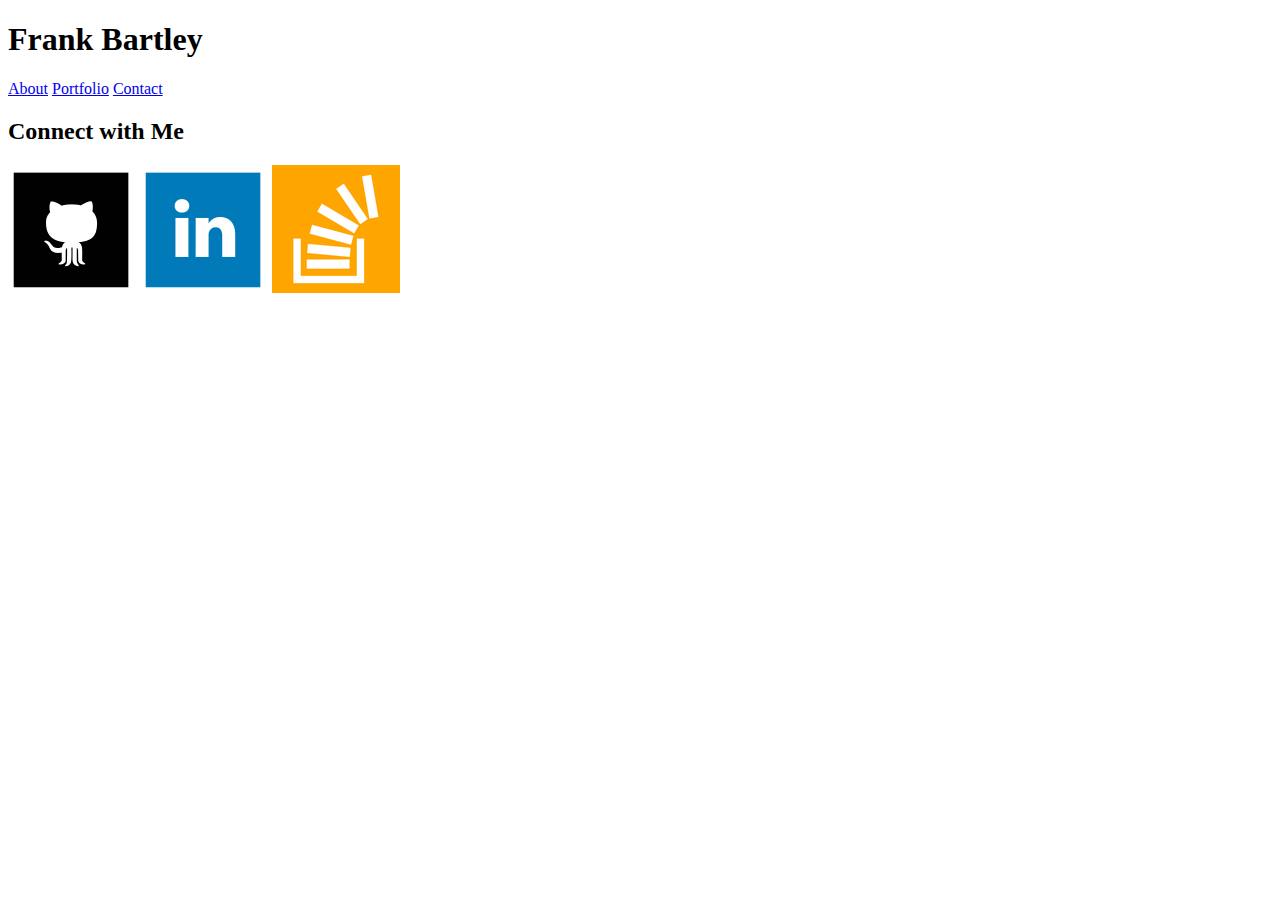
==== contact.html @ 8a4c1679 "html added" ====
<!DOCTYPE html>
<html>
<head>
	<link rel="stylesheet" type="text/css" href="style.css">
	<title>Frank Bartley | Contact</title>
</head>
<body>
<h1>Frank Bartley</h1>

<a href="index.html">About</a>
<a href="portfolio.html">Portfolio</a>
<a href="contact.html">Contact</a>



<h2>Connect with Me</h2>

<a href="https://github.com/bartleyf" target="_blank">
<img src="assets\images\github.png"></a>

<a href="https://www.linkedin.com/in/frankbartley/" target="_blank">
<img src="assets\images\linkedin.png"></a>

<a href="https://stackoverflow.com/users/8785002/f-bartley" target="_blank">
<img src="assets\images\stackoverflow.png"></a>

</body>
</html>
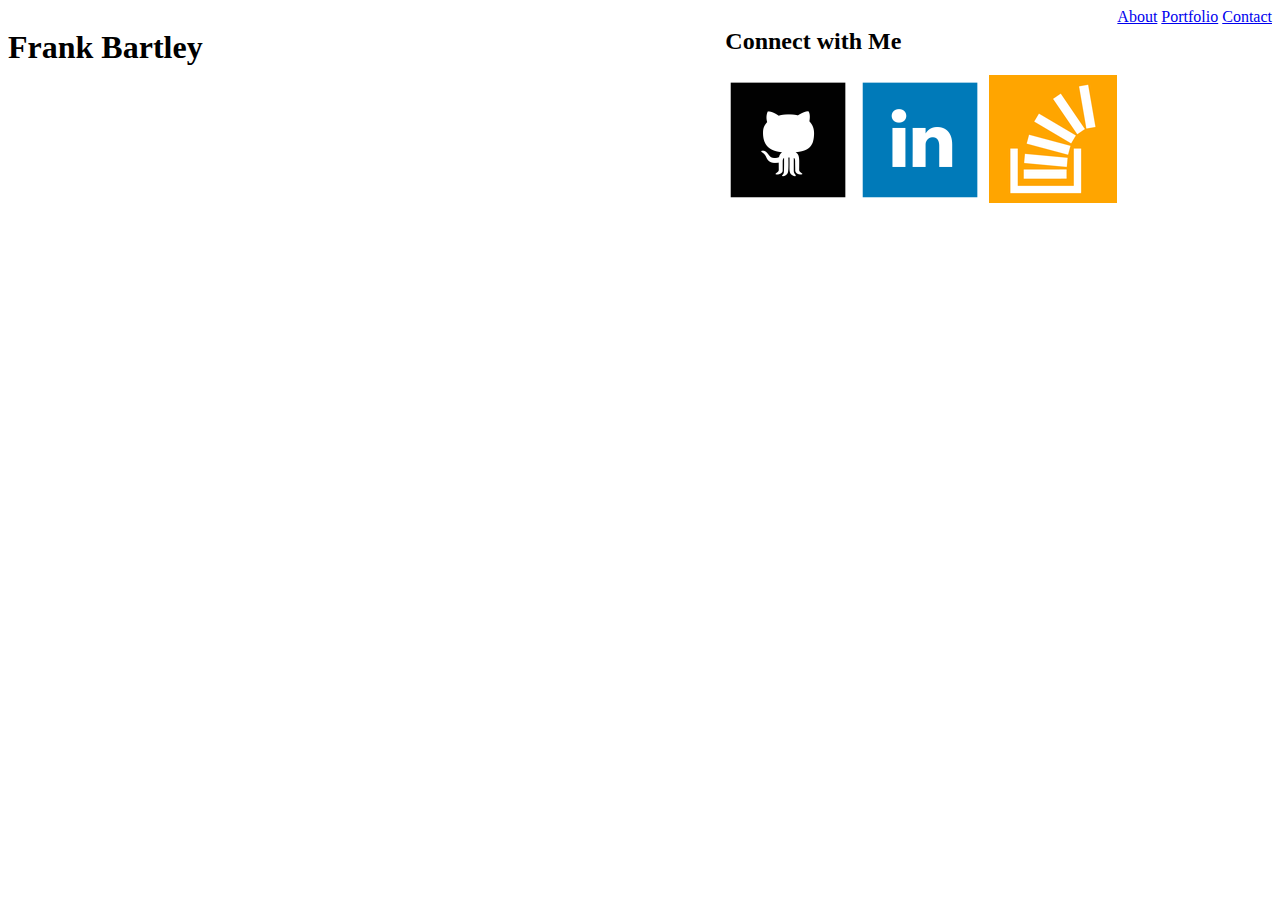
==== commit 5ed5e8c9: "new css" ====
--- a/contact.html
+++ b/contact.html
@@ -1,28 +1,29 @@
 <!DOCTYPE html>
 <html>
 <head>
-	<link rel="stylesheet" type="text/css" href="style.css">
+	<link rel="stylesheet" type="text/css" href="assets/css/style.css">
 	<title>Frank Bartley | Contact</title>
 </head>
 <body>
-<h1>Frank Bartley</h1>
-
-<a href="index.html">About</a>
-<a href="portfolio.html">Portfolio</a>
-<a href="contact.html">Contact</a>
+<div id="name">
+        <h1>Frank Bartley</h1>
+    </div>
+    <div id="navigation">
+        <a href="index.html">About</a>
+        <a href="portfolio.html">Portfolio</a>
+        <a href="contact.html">Contact</a>
+    </div>
 
 
-
-<h2>Connect with Me</h2>
-
-<a href="https://github.com/bartleyf" target="_blank">
+<div id="connect">
+        <h2>Connect with Me</h2>
+        <a href="https://github.com/bartleyf" target="_blank">
 <img src="assets\images\github.png"></a>
-
-<a href="https://www.linkedin.com/in/frankbartley/" target="_blank">
+        <a href="https://www.linkedin.com/in/frankbartley/" target="_blank">
 <img src="assets\images\linkedin.png"></a>
-
-<a href="https://stackoverflow.com/users/8785002/f-bartley" target="_blank">
+        <a href="https://stackoverflow.com/users/8785002/f-bartley" target="_blank">
 <img src="assets\images\stackoverflow.png"></a>
+    </div>
 
 </body>
 </html>--- a/assets/css/style.css
+++ b/assets/css/style.css
@@ -0,0 +1,16 @@
+
+#name {
+	float: left;
+}
+
+#navigation {
+	float: right;
+}
+
+#aboutMe {
+	float: left;
+}
+
+#connect {
+	float: right;
+}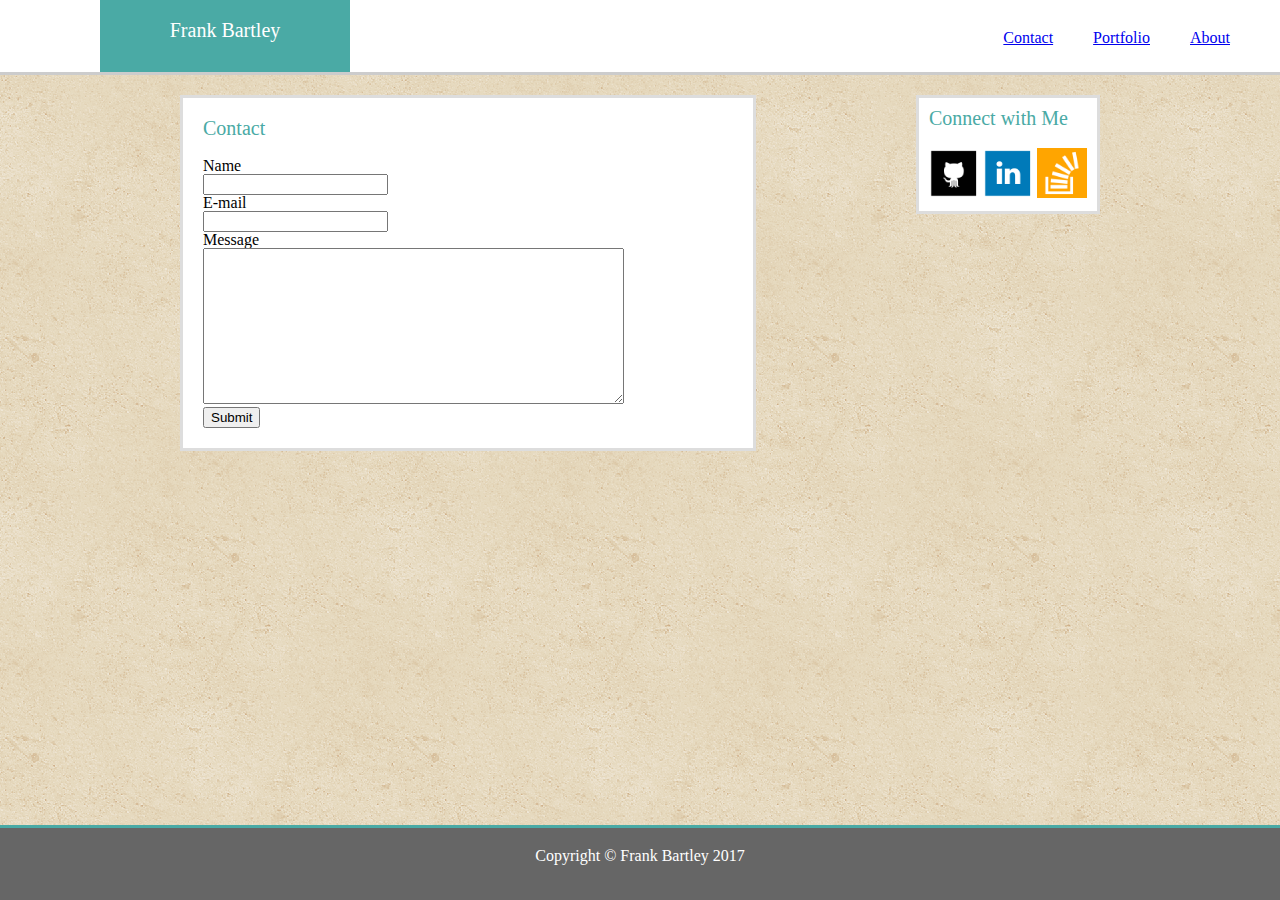
==== commit e7aa4b96: "almost there" ====
--- a/contact.html
+++ b/contact.html
@@ -1,29 +1,51 @@
 <!DOCTYPE html>
 <html>
+
 <head>
-	<link rel="stylesheet" type="text/css" href="assets/css/style.css">
-	<title>Frank Bartley | Contact</title>
+    <link rel="stylesheet" type="text/css" href="assets/css/reset.css">
+    <link rel="stylesheet" type="text/css" href="assets/css/style.css">
+    <title>Frank Bartley | Developer</title>
 </head>
-<body>
-<div id="name">
-        <h1>Frank Bartley</h1>
+
+<body style="background-image:url(assets/images/concrete.png)"> 
+    <div id="header">
+    <div id="name">
+        <h1 class="title">Frank Bartley</h1>
     </div>
     <div id="navigation">
         <a href="index.html">About</a>
         <a href="portfolio.html">Portfolio</a>
         <a href="contact.html">Contact</a>
     </div>
+</div>
+<div id="main">
+    <form id="form">
+        <h2>Contact</h2>
+        Name<br>
+        <input type="text" name="name">
+        <br>
+        E-mail<br>
+        <input type="E-mail" name="E-mail">
+        <br>
+        Message<br>
+        <textarea name="Message" rows="10" cols="50"></textarea>
+        <br>
+        <button type="submit" value="submit" onclick="alert('Message Sent')">Submit</button> 
+    </form>
 
+    <div id="connect">
+        <h2 class="title">Connect with Me</h2>
+        <a href="https://github.com/bartleyf" target="_blank">
+            <img src="assets\images\github.png" style="width:50px;height:50px;"></a>
+        <a href="https://www.linkedin.com/in/frankbartley/" target="_blank">
+            <img src="assets\images\linkedin.png" style="width:50px;height:50px"></a>
+        <a href="https://stackoverflow.com/users/8785002/f-bartley" target="_blank">
+            <img src="assets\images\stackoverflow.png" style="width:50px;height:50px"></a>
+    </div>
+</div>
+   
+<div id="footer"><p class="title">Copyright &copy; Frank Bartley 2017</p></div>
+   
+</body>
 
-<div id="connect">
-        <h2>Connect with Me</h2>
-        <a href="https://github.com/bartleyf" target="_blank">
-<img src="assets\images\github.png"></a>
-        <a href="https://www.linkedin.com/in/frankbartley/" target="_blank">
-<img src="assets\images\linkedin.png"></a>
-        <a href="https://stackoverflow.com/users/8785002/f-bartley" target="_blank">
-<img src="assets\images\stackoverflow.png"></a>
-    </div>
-
-</body>
 </html>--- a/assets/css/style.css
+++ b/assets/css/style.css
@@ -1,16 +1,144 @@
+* {
+  box-sizing: border-box;
+  font-family: 'Arial', 'Helvetica Neue', Helvetica, sans-serif;
+}
+
+body { 
+	background-image: url("assets/images/concrete.png");
+margin: 0px;
+ }
+
+ h1 {
+text-align: center;
+padding: 20px;
+color: #ffffff;
+font-size: 20px;
+ }
+
+ h2 {
+ 	text-align: left;
+ 	color: #4aaaa5;
+ 	padding-bottom: 20px;
+ 	font-size: 20px;
+ }
+
+#header {
+position: relative;
+background: #ffffff;
+height: 75px;
+border-bottom: solid #cccccc;
+margin-bottom: 20px;
+font-family: 'Georgia', Times, Times New Roman, serif;
+}
 
 #name {
 	float: left;
+	position: relative;
+	background: #4aaaa5;
+	text-align: center;
+	width: 250px;
+	color: #FFF2E1;
+	height: 72px;
+	left: 100px;
 }
 
-#navigation {
+#navigation a{
 	float: right;
+	top: 10px;
+	right: 30px;
+	position: relative;
+	padding: 20PX;
+	display: inline-block;
+}
+
+#main {
+	width: 960PX;
+	position: relative;
+	margin: 0 auto;
+}
+
+#profile {
+	width: 220px;
+	float: left;
 }
 
 #aboutMe {
+	width: 60%;
+	background: #ffffff;
+	border: solid #dddddd;
+	padding: 20px;
+	left: 20px;
+	margin-bottom: 20px;
+	clear: both;
 	float: left;
+	position: absolute;
 }
 
 #connect {
 	float: right;
+	position: absolute;
+	background: #ffffff;
+	border: solid #dddddd;
+	padding: 10px;
+	right: 20px;
+	width: auto;
+	height: auto;
+}
+
+#footer {
+clear: both;
+position:absolute;
+bottom:0;
+width:100%;
+height: 75px;
+background: #666666;
+color: #ffffff;
+border-top: solid #4aaaa5;
+margin-top: 20px;
+}
+
+#footer p{
+	text-align: center;
+	padding: 20px;
+}
+
+#form {
+	width: 60%;
+	background: #ffffff;
+	border: solid #dddddd;
+	padding: 20px;
+	left: 20px;
+	margin-bottom: 20px;
+	clear: both;
+	float: left;
+	position: absolute;
+}
+
+#projects {
+	width: 60%;
+	height: auto;
+	background: #ffffff;
+	border: solid #dddddd;
+	padding: 20px;
+	left: 20px;
+	margin-bottom: 20px;
+	clear: both;
+	float: left;
+	position: absolute;
+}
+
+.images {
+	position: absolute;
+	margin: 20px;
+	float: left;
+
+}
+
+.label {
+	position: absolute;
+	padding: 20px;
+	color: #ffffff;
+	background: #4aaaa5;
+	width: 200px;
+	text-align: center;
 }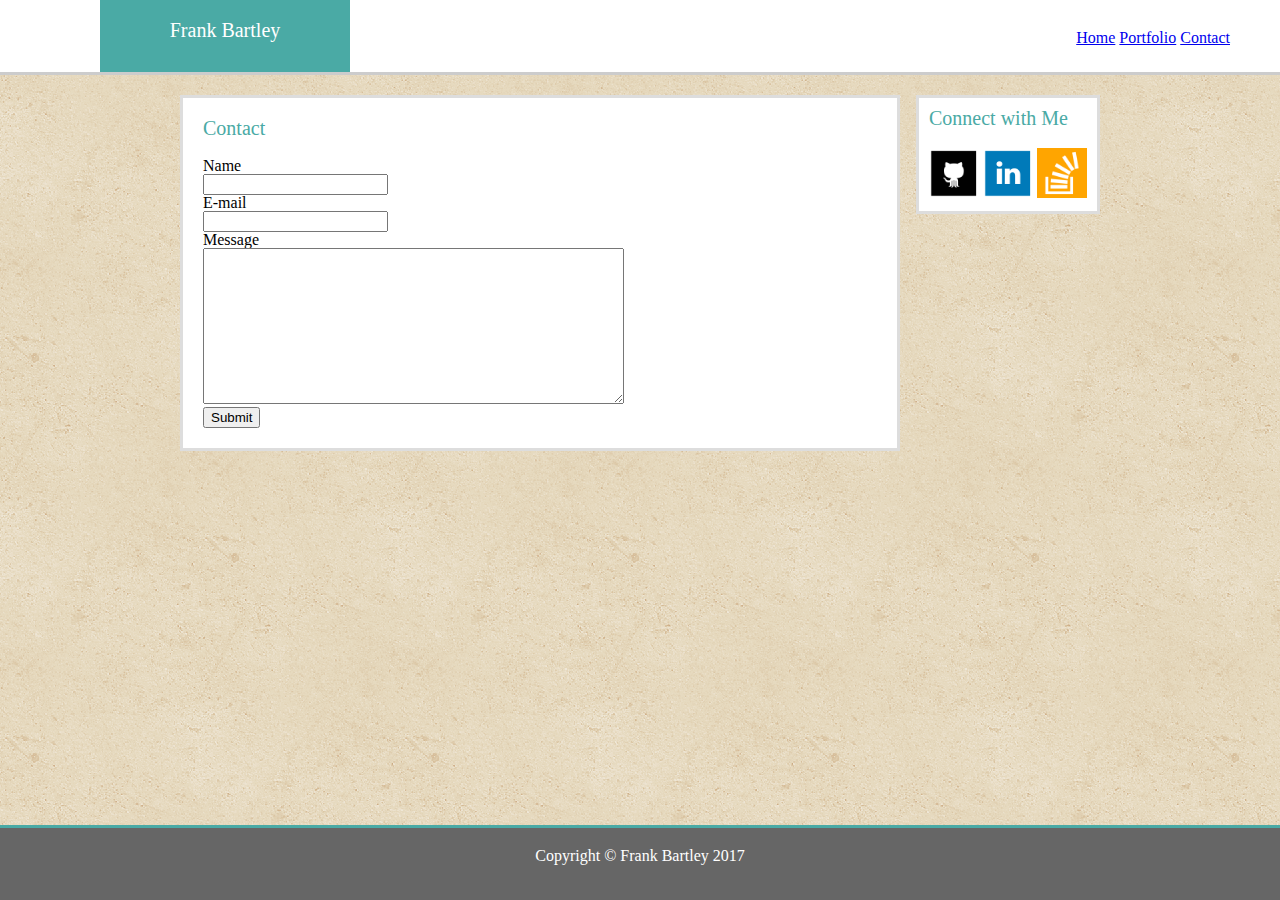
==== commit b8dd1ff1: "changes as of wednesday" ====
--- a/contact.html
+++ b/contact.html
@@ -4,48 +4,49 @@
 <head>
     <link rel="stylesheet" type="text/css" href="assets/css/reset.css">
     <link rel="stylesheet" type="text/css" href="assets/css/style.css">
-    <title>Frank Bartley | Developer</title>
+    <title>Frank Bartley</title>
 </head>
 
-<body style="background-image:url(assets/images/concrete.png)"> 
+<body style="background-image:url(assets/images/concrete.png)">
     <div id="header">
-    <div id="name">
-        <h1 class="title">Frank Bartley</h1>
+        <div id="name">
+            <h1>Frank Bartley</h1>
+        </div>
+        <div id="navigation">
+            <ul>
+                <li><a href="index.html">Home</a></li>
+                <li><a href="portfolio.html">Portfolio</a></li>
+                <li><a href="contact.html">Contact</a></li>
+            </ul>
+        </div>
     </div>
-    <div id="navigation">
-        <a href="index.html">About</a>
-        <a href="portfolio.html">Portfolio</a>
-        <a href="contact.html">Contact</a>
+    <div id="main">
+        <form id="form">
+            <h2>Contact</h2> Name
+            <br>
+            <input type="text" name="name">
+            <br> E-mail
+            <br>
+            <input type="E-mail" name="E-mail">
+            <br> Message
+            <br>
+            <textarea name="Message" rows="10" cols="50"></textarea>
+            <br>
+            <button type="submit" value="submit" onclick="alert('Message Sent')">Submit</button>
+        </form>
+        <div id="connect">
+            <h2>Connect with Me</h2>
+            <a href="https://github.com/bartleyf" target="_blank">
+            <img src="assets\images\github.png" style="width:50px;height:50px;"></a>
+            <a href="https://www.linkedin.com/in/frankbartley/" target="_blank">
+            <img src="assets\images\linkedin.png" style="width:50px;height:50px"></a>
+            <a href="https://stackoverflow.com/users/8785002/f-bartley" target="_blank">
+            <img src="assets\images\stackoverflow.png" style="width:50px;height:50px"></a>
+        </div>
     </div>
-</div>
-<div id="main">
-    <form id="form">
-        <h2>Contact</h2>
-        Name<br>
-        <input type="text" name="name">
-        <br>
-        E-mail<br>
-        <input type="E-mail" name="E-mail">
-        <br>
-        Message<br>
-        <textarea name="Message" rows="10" cols="50"></textarea>
-        <br>
-        <button type="submit" value="submit" onclick="alert('Message Sent')">Submit</button> 
-    </form>
-
-    <div id="connect">
-        <h2 class="title">Connect with Me</h2>
-        <a href="https://github.com/bartleyf" target="_blank">
-            <img src="assets\images\github.png" style="width:50px;height:50px;"></a>
-        <a href="https://www.linkedin.com/in/frankbartley/" target="_blank">
-            <img src="assets\images\linkedin.png" style="width:50px;height:50px"></a>
-        <a href="https://stackoverflow.com/users/8785002/f-bartley" target="_blank">
-            <img src="assets\images\stackoverflow.png" style="width:50px;height:50px"></a>
+    <div id="footer">
+        <p>Copyright &copy; Frank Bartley 2017</p>
     </div>
-</div>
-   
-<div id="footer"><p class="title">Copyright &copy; Frank Bartley 2017</p></div>
-   
 </body>
 
 </html>--- a/assets/css/style.css
+++ b/assets/css/style.css
@@ -1,144 +1,158 @@
 * {
-  box-sizing: border-box;
-  font-family: 'Arial', 'Helvetica Neue', Helvetica, sans-serif;
+    box-sizing: border-box;
+    font-family: 'Arial', 'Helvetica Neue', Helvetica, sans-serif;
 }
 
-body { 
-	background-image: url("assets/images/concrete.png");
-margin: 0px;
- }
+body {
+    background-image: url("assets/images/concrete.png");
+    margin: 0px;
+}
 
- h1 {
-text-align: center;
-padding: 20px;
-color: #ffffff;
-font-size: 20px;
- }
+h1 {
+    text-align: center;
+    padding: 20px;
+    color: #ffffff;
+    font-size: 20px;
+}
 
- h2 {
- 	text-align: left;
- 	color: #4aaaa5;
- 	padding-bottom: 20px;
- 	font-size: 20px;
- }
+h2 {
+    text-align: left;
+    color: #4aaaa5;
+    padding-bottom: 20px;
+    font-size: 20px;
+}
 
 #header {
-position: relative;
-background: #ffffff;
-height: 75px;
-border-bottom: solid #cccccc;
-margin-bottom: 20px;
-font-family: 'Georgia', Times, Times New Roman, serif;
+    position: relative;
+    background: #ffffff;
+    height: 75px;
+    border-bottom: solid #cccccc;
+    margin-bottom: 20px;
+    font-family: 'Georgia', Times, Times New Roman, serif;
 }
 
 #name {
-	float: left;
-	position: relative;
-	background: #4aaaa5;
-	text-align: center;
-	width: 250px;
-	color: #FFF2E1;
-	height: 72px;
-	left: 100px;
+    float: left;
+    position: relative;
+    background: #4aaaa5;
+    text-align: center;
+    width: 250px;
+    color: #FFF2E1;
+    height: 72px;
+    left: 100px;
 }
 
-#navigation a{
-	float: right;
-	top: 10px;
-	right: 30px;
-	position: relative;
-	padding: 20PX;
-	display: inline-block;
+#navigation {
+    float: right;
+    top: 10px;
+    right: 30px;
+    position: relative;
+    padding: 20PX;
+}
+
+ul{
+    list-style: none;
+}
+
+li {
+    display: inline;
+}
+
+li:hover {
+    background: green;
+}
+
+li:active {
+    background: red;
 }
 
 #main {
-	width: 960PX;
-	position: relative;
-	margin: 0 auto;
+    width: 960PX;
+    position: relative;
+    margin: 0 auto;
 }
 
 #profile {
-	width: 220px;
-	float: left;
+    width: 220px;
+    float: left;
 }
 
 #aboutMe {
-	width: 60%;
-	background: #ffffff;
-	border: solid #dddddd;
-	padding: 20px;
-	left: 20px;
-	margin-bottom: 20px;
-	clear: both;
-	float: left;
-	position: absolute;
+    width: 60%;
+    background: #ffffff;
+    border: solid #dddddd;
+    padding: 20px;
+    left: 20px;
+    margin-bottom: 20px;
+    clear: both;
+    float: left;
+    position: absolute;
 }
 
 #connect {
-	float: right;
-	position: absolute;
-	background: #ffffff;
-	border: solid #dddddd;
-	padding: 10px;
-	right: 20px;
-	width: auto;
-	height: auto;
+    float: right;
+    position: absolute;
+    background: #ffffff;
+    border: solid #dddddd;
+    padding: 10px;
+    right: 20px;
+    width: auto;
+    height: auto;
 }
 
 #footer {
-clear: both;
-position:absolute;
-bottom:0;
-width:100%;
-height: 75px;
-background: #666666;
-color: #ffffff;
-border-top: solid #4aaaa5;
-margin-top: 20px;
+    clear: both;
+    position: fixed;
+    bottom: 0;
+    width: 100%;
+    height: 75px;
+    background: #666666;
+    color: #ffffff;
+    border-top: solid #4aaaa5;
+    margin-top: 20px;
 }
 
-#footer p{
-	text-align: center;
-	padding: 20px;
+#footer p {
+    text-align: center;
+    padding: 20px;
 }
 
 #form {
-	width: 60%;
-	background: #ffffff;
-	border: solid #dddddd;
-	padding: 20px;
-	left: 20px;
-	margin-bottom: 20px;
-	clear: both;
-	float: left;
-	position: absolute;
+    width: 75%;
+    background: #ffffff;
+    border: solid #dddddd;
+    padding: 20px;
+    left: 20px;
+    margin-bottom: 20px;
+    clear: both;
+    float: left;
+    position: absolute;
 }
 
 #projects {
-	width: 60%;
-	height: auto;
-	background: #ffffff;
-	border: solid #dddddd;
-	padding: 20px;
-	left: 20px;
-	margin-bottom: 20px;
-	clear: both;
-	float: left;
-	position: absolute;
+    width: 75%;
+    height: auto;
+    background: #ffffff;
+    border: solid #dddddd;
+    padding: 20px;
+    left: 20px;
+    margin-bottom: 20px;
+    clear: both;
+    float: left;
+    position: absolute;
 }
 
 .images {
-	position: absolute;
-	margin: 20px;
-	float: left;
-
+    position: relative;
+    margin: 20px;
+    float: left;
 }
 
 .label {
-	position: absolute;
-	padding: 20px;
-	color: #ffffff;
-	background: #4aaaa5;
-	width: 200px;
-	text-align: center;
+    position: absolute;
+    padding: 20px;
+    color: #ffffff;
+    background: #4aaaa5;
+    width: 200px;
+    text-align: center;
 }